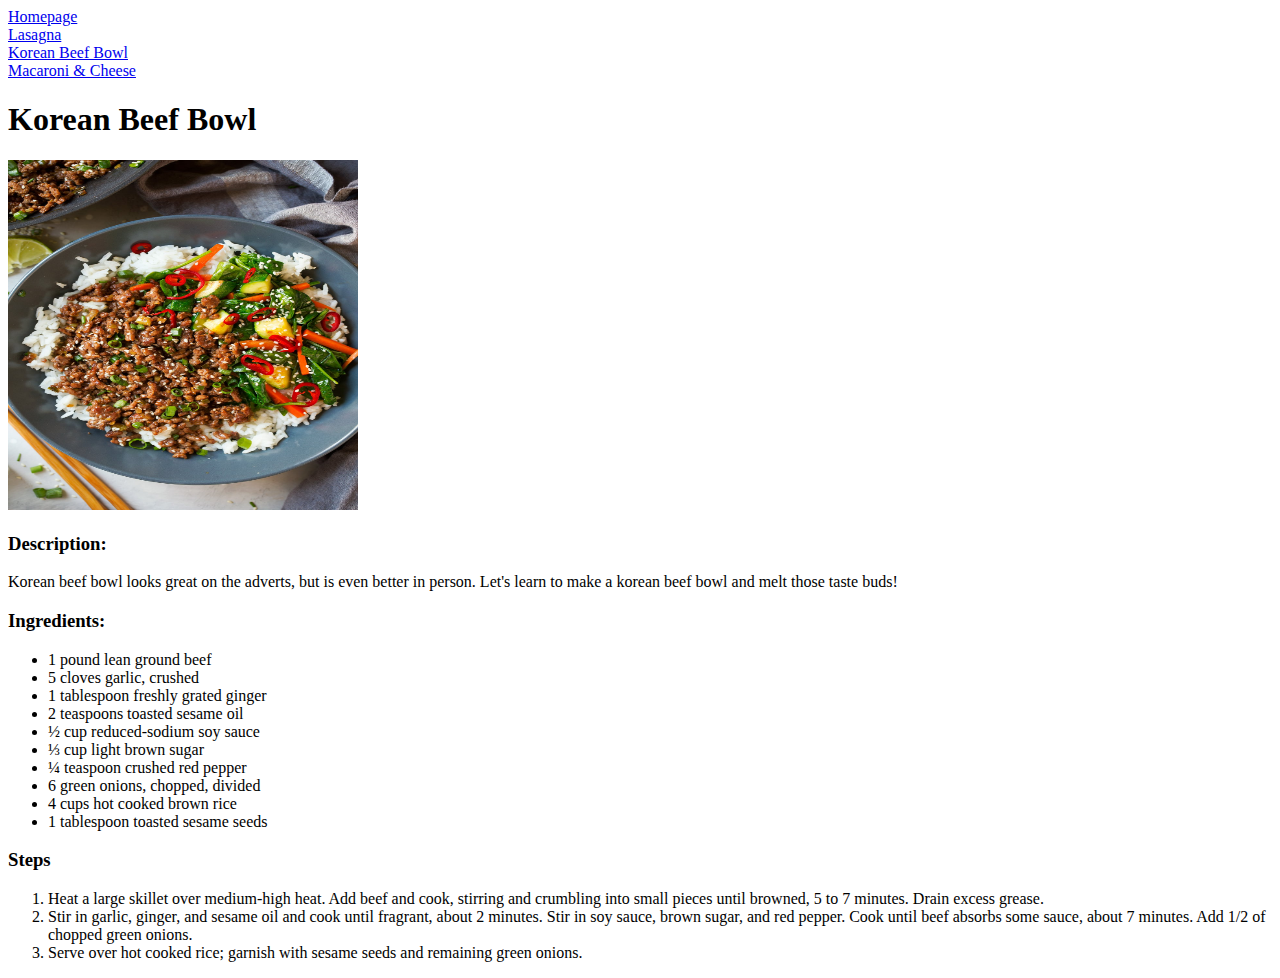
==== project_1/pages/korean_beef_bowl.html @ 5e06dc17 "updated page links in each page, created mac & cheese recipe page" ====
<!DOCTYPE html>
<html lang="en">
<head>
    <meta charset="UTF-8">
    <meta name="viewport" content="width=device-width, initial-scale=1.0">
    <title>Document</title>
</head>
<body>
    <a href="../index.html">Homepage</a><br>
    <a href="./lasagna.html">Lasagna</a><br>
    <a href="./korean_beef_bowl.html">Korean Beef Bowl</a><br>
    <a href="./macaroni_and_cheese.html">Macaroni & Cheese</a>

    <h1>Korean Beef Bowl</h1>
    <img src="../images/korean_beef_bowl.jpg" alt="picture of korean beef bowl" height="350" width="350">
    <h3>Description:</h3>
    <p>Korean beef bowl looks great on the adverts, but is even better in person. Let's learn to make a korean beef bowl and melt those taste buds!</p>
    <h3>Ingredients:</h3>
    <ul>
        <li>1 pound lean ground beef</li>
        <li>5 cloves garlic, crushed</li>
        <li>1 tablespoon freshly grated ginger</li>
        <li>2 teaspoons toasted sesame oil</li>
        <li>½ cup reduced-sodium soy sauce</li>
        <li>⅓ cup light brown sugar</li>
        <li>¼ teaspoon crushed red pepper</li>
        <li>6 green onions, chopped, divided</li>
        <li>4 cups hot cooked brown rice</li>
        <li>1 tablespoon toasted sesame seeds</li>
    </ul>
    <h3>Steps</h3>
    <ol>
        <li>Heat a large skillet over medium-high heat. Add beef and cook, stirring and crumbling into small pieces until browned, 5 to 7 minutes. Drain excess grease.</li>
        <li>Stir in garlic, ginger, and sesame oil and cook until fragrant, about 2 minutes. Stir in soy sauce, brown sugar, and red pepper. Cook until beef absorbs some sauce, about 7 minutes. Add 1/2 of chopped green onions.</li>
        <li>Serve over hot cooked rice; garnish with sesame seeds and remaining green onions.</li>
    </ol>
</body>
</html>
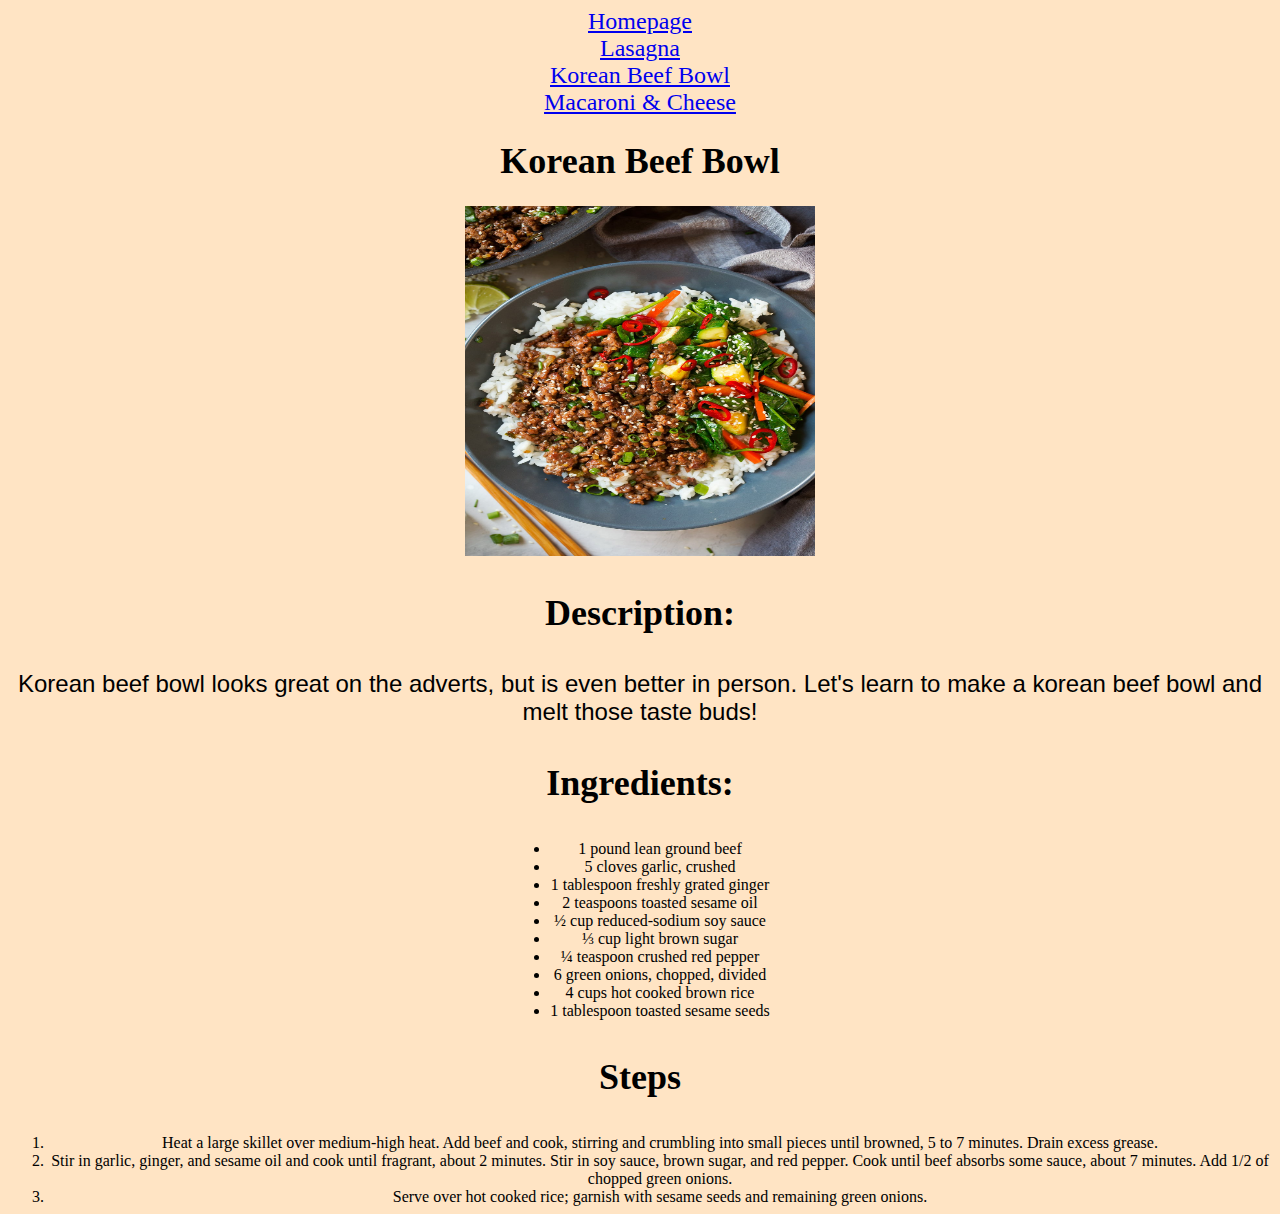
==== commit 301bc1a6: "added styles for each page for consistency, centered lists" ====
--- a/project_1/pages/korean_beef_bowl.html
+++ b/project_1/pages/korean_beef_bowl.html
@@ -4,18 +4,21 @@
     <meta charset="UTF-8">
     <meta name="viewport" content="width=device-width, initial-scale=1.0">
     <title>Document</title>
+    <link rel="stylesheet" href="../styles/styles.css">
 </head>
 <body>
-    <a href="../index.html">Homepage</a><br>
+    <div class="links">
+    <a href="../../index.html">Homepage</a><br>
     <a href="./lasagna.html">Lasagna</a><br>
     <a href="./korean_beef_bowl.html">Korean Beef Bowl</a><br>
     <a href="./macaroni_and_cheese.html">Macaroni & Cheese</a>
-
+</div>
     <h1>Korean Beef Bowl</h1>
-    <img src="../images/korean_beef_bowl.jpg" alt="picture of korean beef bowl" height="350" width="350">
+    <img src="../images/korean_beef_bowl.jpg" alt="picture of korean beef bowl" height="350" width="350" class="bowl">
     <h3>Description:</h3>
     <p>Korean beef bowl looks great on the adverts, but is even better in person. Let's learn to make a korean beef bowl and melt those taste buds!</p>
     <h3>Ingredients:</h3>
+    <div class="unordered">
     <ul>
         <li>1 pound lean ground beef</li>
         <li>5 cloves garlic, crushed</li>
@@ -28,11 +31,14 @@
         <li>4 cups hot cooked brown rice</li>
         <li>1 tablespoon toasted sesame seeds</li>
     </ul>
+</div>
     <h3>Steps</h3>
+    <div class="ordered">
     <ol>
         <li>Heat a large skillet over medium-high heat. Add beef and cook, stirring and crumbling into small pieces until browned, 5 to 7 minutes. Drain excess grease.</li>
         <li>Stir in garlic, ginger, and sesame oil and cook until fragrant, about 2 minutes. Stir in soy sauce, brown sugar, and red pepper. Cook until beef absorbs some sauce, about 7 minutes. Add 1/2 of chopped green onions.</li>
         <li>Serve over hot cooked rice; garnish with sesame seeds and remaining green onions.</li>
     </ol>
+    </div>
 </body>
 </html>--- a/project_1/styles/styles.css
+++ b/project_1/styles/styles.css
@@ -0,0 +1,34 @@
+h1, h3 {
+    text-align: center;
+    font-size: 36px;
+}
+
+.unordered, .ordered {
+    text-align: center;
+}
+
+.unordered > ul, .ordered > ol {
+    display: inline-block;
+    margin: 0;
+}
+
+.links {
+    font-size: 24px;
+    text-align: center;
+}
+
+p {
+    text-align: center;
+    font-size: 24px;
+    font-family: Helvetica, sans-serif;
+}
+
+body {
+    background-color: bisque;
+}
+
+.bowl, .lasagna, .macaroni{
+    display: block;
+    margin-left: auto;
+    margin-right: auto;
+}